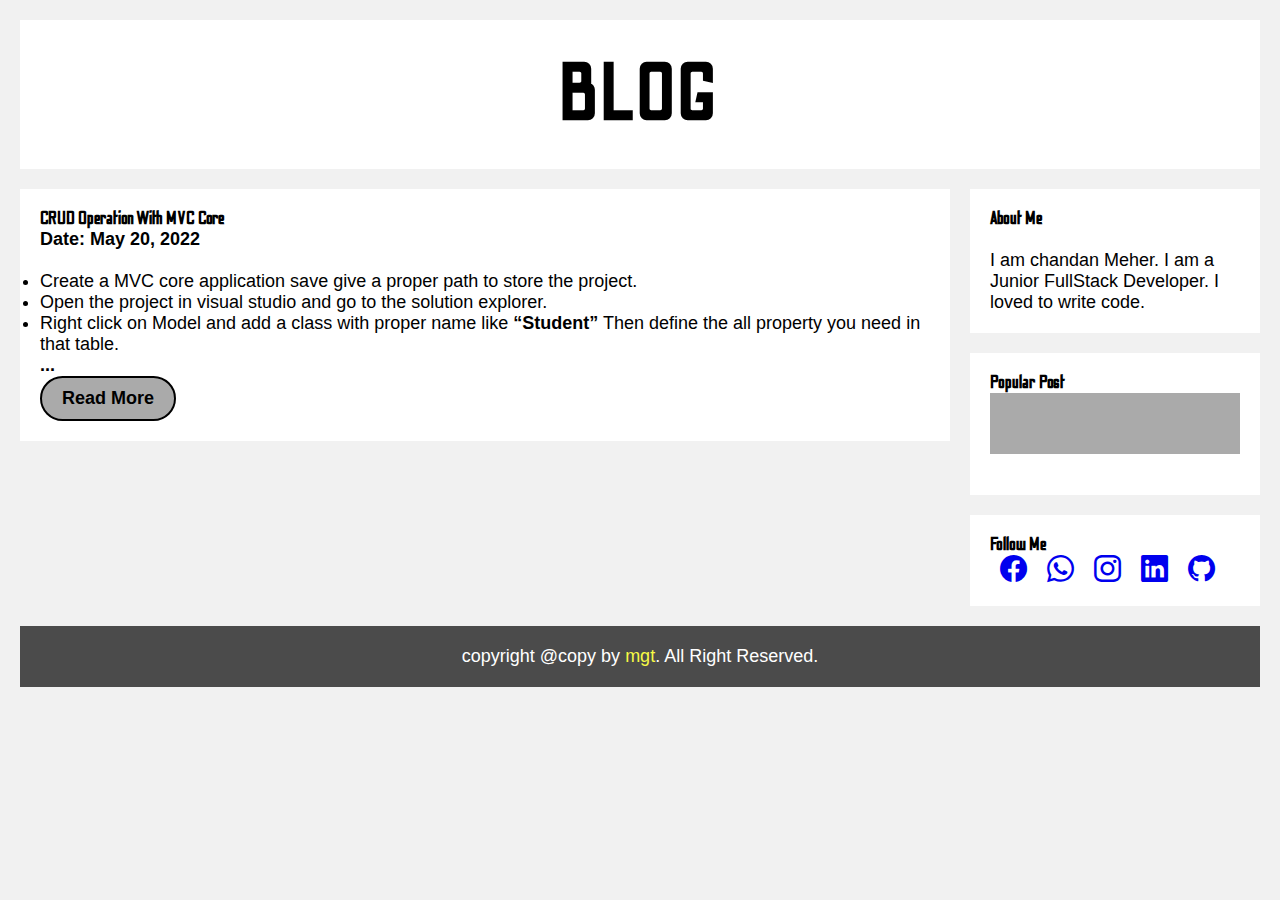
==== All post/post-1/Crud.html @ 1bf7a84e "commit" ====
<!doctype html>
<html lang="en">

<head>
    <!-- Required meta tags -->
    <meta charset="utf-8">
    <meta name="viewport" content="width=device-width, initial-scale=1">

    <!-- Bootstrap CSS -->
    <link href="https://cdn.jsdelivr.net/npm/bootstrap@5.0.2/dist/css/bootstrap.min.css" rel="stylesheet"
        integrity="sha384-EVSTQN3/azprG1Anm3QDgpJLIm9Nao0Yz1ztcQTwFspd3yD65VohhpuuCOmLASjC" crossorigin="anonymous">

    <link rel="stylesheet" href="https://cdn.jsdelivr.net/npm/bootstrap-icons@1.8.2/font/bootstrap-icons.css">
    <!-- style  -->
    <link rel="stylesheet" href="./style/style.css">

    <!-- favicon -->
    <link rel="icon" type="image/x-icon" href="https://cdn-icons-png.flaticon.com/512/1216/1216708.png?w=740">


    <title>Blog page</title>
</head>

<body>
    <div class="container-fluid">

        <div class="header">
            <h1>BLOG</h1>
        </div>

        <div class="row">
            <!-- leftcolumn -->
            <div class="leftcolumn">
                <!-- 1st card -->
                <div class="card">
                    <h2>CRUD Operation With MVC Core</h2>
                    <h5>Date: May 20, 2022</h5>

                    <div class="" style="height:auto;">
                        <img src="https://www.qsstechnosoft.com/wp-content/uploads/2019/04/Crud-using-Asp.net-core-1-1024x512.jpg"
                            class="img-fluid mx-auto d-block" alt="">
                    </div>


                    <ul>
                        <li>
                            Create a MVC core application save give a proper path to store the project.
                        </li>
                        <li>
                            Open the project in visual studio and go to the solution explorer.
                        </li>
                        <li>Right click on Model and add a class with proper name like <strong> “Student”</strong>
                            Then define the all property you need in that table.
                        </li>

                        <!-- breakpoin -->
                        <span id="dots"><strong> ...</strong></span><span id="more">
                            <!-- breakpoin-end -->


                            <div class="code-block">
                                <div
                                    style="background: #ffffff; overflow:auto;width:auto;border:solid gray;border-width:.1em .1em .1em .8em;padding:.2em .6em;">
                                    <pre style="margin: 0; line-height: 125%"><span style="color: #008800; font-weight: bold">public</span> <span style="color: #008800; font-weight: bold">class</span> <span style="color: #BB0066; font-weight: bold">Student</span>
    {
        <span style="color: #0000CC">        [Key]</span>
                <span style="color: #008800; font-weight: bold">public</span> <span style="color: #333399; font-weight: bold">int</span> StudentID { <span style="color: #008800; font-weight: bold">get</span>; <span style="color: #008800; font-weight: bold">set</span>; }
        
        <span style="color: #0000CC">         [Required,StringLength(50)]</span>
                <span style="color: #008800; font-weight: bold">public</span> <span style="color: #333399; font-weight: bold">string</span> FirstName { <span style="color: #008800; font-weight: bold">get</span>; <span style="color: #008800; font-weight: bold">set</span>; }
        
        <span style="color: #0000CC">        [Required,StringLength(50)]</span>
                <span style="color: #008800; font-weight: bold">public</span> <span style="color: #333399; font-weight: bold">string</span> LastName { <span style="color: #008800; font-weight: bold">get</span>; <span style="color: #008800; font-weight: bold">set</span>; }
        
        <span style="color: #0000CC">        [Required]</span>
        <span style="color: #0000CC">        [Range(18,100)]</span>
                <span style="color: #008800; font-weight: bold">public</span> <span style="color: #333399; font-weight: bold">int</span> Age { <span style="color: #008800; font-weight: bold">get</span>; <span style="color: #008800; font-weight: bold">set</span>; }
        
        <span style="color: #0000CC">        [Required,StringLength(100)]</span>
                <span style="color: #008800; font-weight: bold">public</span> <span style="color: #333399; font-weight: bold">string</span> Address { <span style="color: #008800; font-weight: bold">get</span>; <span style="color: #008800; font-weight: bold">set</span>; }
        
        <span style="color: #0000CC">        [Required,MaxLength(10)]</span>
                <span style="color: #008800; font-weight: bold">public</span> <span style="color: #333399; font-weight: bold">int</span> Mobile { <span style="color: #008800; font-weight: bold">get</span>; <span style="color: #008800; font-weight: bold">set</span>; }
            }
        </pre>
                                </div>


                            </div>

                            <li>Then we need to add some package for the project i.e:</li>
                            <ol>
                                <li>Entity Framework Core</li>
                                <li>Entity Framework Core.Design</li>
                                <li>Entity Framework Core.SqlServer</li>
                                <li>Entity Framework Core.Tools</li>

                            </ol>

                            <li>
                                Then we need to create the database path, so go to <strong> “appsetting.json”</strong>
                                and
                                write the code below
                            </li>

                            <div class="code-block">
                                <div
                                    style="background: #ffffff; overflow:auto;width:auto;border:solid gray;border-width:.1em .1em .1em .8em;padding:.2em .6em;">
                                    <pre style="margin: 0; line-height: 125%"> <span style="color: #FF0000; background-color: #FFAAAA">“</span><span style="color: #007700">AllowedHost</span><span style="color: #FF0000; background-color: #FFAAAA">”</span><span style="color: #333333">:</span> <span style="color: #FF0000; background-color: #FFAAAA">“</span><span style="color: #333333">*</span><span style="color: #FF0000; background-color: #FFAAAA">”</span><span style="color: #333333">,</span>
<span style="background-color: #fff0f0">&quot;ConnectionStrings&quot;</span><span style="color: #333333">:</span> {
    <span style="background-color: #fff0f0">&quot;DefaultConnection&quot;</span><span style="color: #333333">:</span> <span style="background-color: #fff0f0">&quot;Server=.; Database=Database_Name; Trusted_Connection=True&quot;</span>
  }
</pre>
                                </div>

                            </div>

                            <li>
                                Then create a folder name data and Add a class on that folder named as
                                <strong> “ApplicationDbContext”.</strong>
                            </li>

                            <li>
                                Then do the class inherited by the “DbContext” class.
                                Type <strong> “ctor”</strong> and double tab for auto create a constructor of the class

                            </li>

                            <div class="code-block">
                                <div
                                    style="background: #ffffff; overflow:auto;width:auto;border:solid gray;border-width:.1em .1em .1em .8em;padding:.2em .6em;">
                                    <pre style="margin: 0; line-height: 125%"><span style="color: #008800; font-weight: bold">public</span> <span style="color: #0066BB; font-weight: bold">ApplicationDbContext</span>(DbContextOptions&lt;ApplicationDbContext&gt; options):<span style="color: #008800; font-weight: bold">base</span>(options)
        {

        }

   <span style="color: #008800; font-weight: bold">public</span> DbSet&lt;Student&gt; students { <span style="color: #008800; font-weight: bold">get</span>; <span style="color: #008800; font-weight: bold">set</span>; }
</pre>
                                </div>

                            </div>

                            <li>
                                Then go to <strong> “program.cs”</strong> file and write the code in <strong> “add
                                    service
                                    to the container”</strong> line

                            </li>

                            <div class="code-block">
                                <div
                                    style="background: #ffffff; overflow:auto;width:auto;border:solid gray;border-width:.1em .1em .1em .8em;padding:.2em .6em;">
                                    <pre style="margin: 0; line-height: 125%"><span style="color: #007700">builder</span><span style="color: #BB0066; font-weight: bold">.Services.AddControllersWithViews</span><span style="color: #333333">();</span>  <span style="color: #333333">//</span><span style="color: #007700">default</span> <span style="color: #007700">line</span>
<span style="color: #007700">builder</span><span style="color: #BB0066; font-weight: bold">.Services.AddDbContext</span><span style="color: #333333">&lt;</span><span style="color: #007700">ApplicationDbContext</span><span style="color: #333333">&gt;(</span><span style="color: #007700">Options</span><span style="color: #333333">=&gt;</span> <span style="color: #007700">Options</span><span style="color: #BB0066; font-weight: bold">.UseSqlServer</span><span style="color: #333333">(</span><span style="color: #007700">builder</span><span style="color: #BB0066; font-weight: bold">.Configuration.GetConnectionString</span><span style="color: #333333">(</span><span style="background-color: #fff0f0">&quot;DefaultConnection&quot;</span><span style="color: #333333">)));</span>
</pre>
                                </div>


                            </div>

                            <li>Then we need to migrate for creating the migration and database.

                                So goto <strong> “tools” => “Nuget package manager” => “Package Manager
                                    console”</strong>
                            </li>

                            <li>
                                Then write the code below in the console
                            </li>

                            <div class="code-block">

                                <li>
                                    <div
                                        style="background: #ffffff; overflow:auto;width:auto;border:solid gray;border-width:.1em .1em .1em .8em;padding:.2em .6em;">
                                        <pre style="margin: 0; line-height: 125%"><span style="color: #009999">1.</span><span style="color: #0000aa">add</span>-migration migration-name
                                    </pre>
                                    </div>
                                </li>

                                <li>When the migration is done then -</li>

                                <li>
                                    <div
                                        style="background: #ffffff; overflow:auto;width:auto;border:solid gray;border-width:.1em .1em .1em .8em;padding:.2em .6em;">
                                        <pre style="margin: 0; line-height: 125%"><span style="color: #009999">2.</span>update-database
                                    </pre>
                                    </div>
                                </li>
                            </div>

                            <li>When we do update-database then the database is visible in our
                                <strong>“msSqlServer”</strong>.
                            </li>

                            <li>
                                Then we need to add a controller. So go to controller folder and add a controller with a
                                proper name like <strong> “StudentController.cs”.</strong>
                            </li>

                            <li>
                                Then inside that controller we need to add a view for the <strong> “Index”</strong>. So
                                right click on the Index and add a empty view.
                            </li>

                            <li>
                                Then we need to add a navigation button for redirect to the controller directly.
                            </li>

                            <li>
                                So go to <strong> “Shared”</strong> folder and select the <strong>
                                    “_Layout.cshtml”.</strong>
                                In the navigation section we add a new nav item for our new
                                controller <strong> (StudentController)</strong>
                            </li>

                            <div class="code-block">
                                <!-- HTML generated using hilite.me -->
                                <div
                                    style="background: #ffffff; overflow:auto;width:auto;border:solid gray;border-width:.1em .1em .1em .8em;padding:.2em .6em;">
                                    <pre style="margin: 0; line-height: 125%">&lt;li class=<span style="color: #0000FF">&quot;nav-item&quot;</span>&gt;
&lt;a class=<span style="color: #0000FF">&quot;nav-link text-dark&quot;</span> asp-area=<span style="color: #0000FF">&quot;&quot;</span> asp-controller=<span style="color: #0000FF">&quot;Student&quot;</span> asp-action=<span style="color: #0000FF">&quot;Index&quot;</span>&gt;Student
&lt;/a&gt;
&lt;/li&gt;
</pre>
                                </div>

                            </div>

                            <li>
                                Then go to the controller <strong> (StudentController)</strong> and write the code below
                                above the <strong> index ()</strong>
                            </li>

                            <div class="code-block">
                                <!-- HTML generated using hilite.me -->
                                <div
                                    style="background: #ffffff; overflow:auto;width:auto;border:solid gray;border-width:.1em .1em .1em .8em;padding:.2em .6em;">
                                    <pre style="margin: 0; line-height: 125%"><span style="color: #008800; font-weight: bold">private</span> <span style="color: #008800; font-weight: bold">readonly</span> ApplicationDbContext _db;

        <span style="color: #008800; font-weight: bold">public</span> <span style="color: #0066BB; font-weight: bold">StudentController</span>(ApplicationDbContext db)
        {
            _db = db;
        }

        <span style="color: #008800; font-weight: bold">public</span> IActionResult <span style="color: #0066BB; font-weight: bold">Index</span>()
        {
            IEnumerable&lt;Student&gt; objStudentList = _db.students;
            <span style="color: #008800; font-weight: bold">return</span> <span style="color: #0066BB; font-weight: bold">View</span>(objStudentList);
        }
</pre>
                                </div>

                            </div>

                            <li>
                                In this code we create a constructor and pass the database their and create a <strong>
                                    IActionResult</strong> to pass the object of <strong>StudentList.</strong>
                            </li>

                            <li>
                                Then go to the view page of the <strong> StudentController</strong> and add the below
                                code
                                in the top of the all code.
                            </li>

                            <div class="code-block">
                                <!-- HTML generated using hilite.me -->
                                <div
                                    style="background: #ffffff; overflow:auto;width:auto;border:solid gray;border-width:.1em .1em .1em .8em;padding:.2em .6em;">
                                    <pre style="margin: 0; line-height: 125%"><span style="color: #FF0000; background-color: #FFAAAA">@</span><span style="color: #007020">model</span> IEnumerable&lt;Student&gt;
</pre>
                                </div>

                            </div>

                            <li>Then create a table to display the data of the database.</li>

                            <div class="code-block">
                                <!-- HTML generated using hilite.me -->
                                <div
                                    style="background: #ffffff; overflow:auto;width:auto;border:solid gray;border-width:.1em .1em .1em .8em;padding:.2em .6em;">
                                    <pre style="margin: 0; line-height: 125%"><span style="color: #333333">&lt;</span><span style="color: #007700">table</span> <span style="color: #007700">class</span><span style="color: #333333">=</span><span style="background-color: #fff0f0">&quot;table table-boarder table-striped&quot;</span> <span style="color: #007700">style</span><span style="color: #333333">=</span><span style="background-color: #fff0f0">&quot;width:100%&quot;</span><span style="color: #333333">&gt;</span>
    <span style="color: #333333">&lt;</span><span style="color: #007700">thead</span><span style="color: #333333">&gt;</span>
    <span style="color: #333333">&lt;</span><span style="color: #007700">tr</span><span style="color: #333333">&gt;</span>
        <span style="color: #333333">&lt;</span><span style="color: #007700">th</span><span style="color: #333333">&gt;</span><span style="color: #007700">Student</span> <span style="color: #007700">ID</span><span style="color: #333333">&lt;/</span><span style="color: #007700">th</span><span style="color: #333333">&gt;</span>
        <span style="color: #333333">&lt;</span><span style="color: #007700">th</span><span style="color: #333333">&gt;</span><span style="color: #007700">First</span> <span style="color: #007700">Name</span><span style="color: #333333">&lt;/</span><span style="color: #007700">th</span><span style="color: #333333">&gt;</span>
        <span style="color: #333333">&lt;</span><span style="color: #007700">th</span><span style="color: #333333">&gt;</span><span style="color: #007700">Last</span> <span style="color: #007700">Name</span><span style="color: #333333">&lt;/</span><span style="color: #007700">th</span><span style="color: #333333">&gt;</span>
        <span style="color: #333333">&lt;</span><span style="color: #007700">th</span><span style="color: #333333">&gt;</span><span style="color: #007700">Age</span><span style="color: #333333">&lt;/</span><span style="color: #007700">th</span><span style="color: #333333">&gt;</span>
        <span style="color: #333333">&lt;</span><span style="color: #007700">th</span><span style="color: #333333">&gt;</span><span style="color: #007700">Address</span><span style="color: #333333">&lt;/</span><span style="color: #007700">th</span><span style="color: #333333">&gt;</span>
        <span style="color: #333333">&lt;</span><span style="color: #007700">th</span><span style="color: #333333">&gt;</span><span style="color: #007700">Mobile</span><span style="color: #333333">&lt;/</span><span style="color: #007700">th</span><span style="color: #333333">&gt;</span>
    <span style="color: #333333">&lt;/</span><span style="color: #007700">tr</span><span style="color: #333333">&gt;</span>
<span style="color: #333333">&lt;/</span><span style="color: #007700">thead</span><span style="color: #333333">&gt;</span>

<span style="color: #333333">&lt;</span><span style="color: #007700">tbody</span><span style="color: #333333">&gt;</span>
    <span style="color: #008800; font-weight: bold">@foreach</span> <span style="color: #333333">(</span><span style="color: #007700">var</span> <span style="color: #007700">obj</span> <span style="color: #007700">in</span> <span style="color: #007700">Model</span><span style="color: #333333">)</span>
    {
        <span style="color: #333333">&lt;</span><span style="color: #007700">tr</span><span style="color: #333333">&gt;</span>
            <span style="color: #333333">&lt;</span><span style="color: #007700">td</span><span style="color: #333333">&gt;</span><span style="color: #008800; font-weight: bold">@obj</span><span style="color: #BB0066; font-weight: bold">.StudentID</span><span style="color: #333333">&lt;/</span><span style="color: #007700">td</span><span style="color: #333333">&gt;</span>
            <span style="color: #333333">&lt;</span><span style="color: #007700">td</span><span style="color: #333333">&gt;</span><span style="color: #008800; font-weight: bold">@obj</span><span style="color: #BB0066; font-weight: bold">.FirstName</span><span style="color: #333333">&lt;/</span><span style="color: #007700">td</span><span style="color: #333333">&gt;</span>
            <span style="color: #333333">&lt;</span><span style="color: #007700">td</span><span style="color: #333333">&gt;</span><span style="color: #008800; font-weight: bold">@obj</span><span style="color: #BB0066; font-weight: bold">.LastName</span><span style="color: #333333">&lt;/</span><span style="color: #007700">td</span><span style="color: #333333">&gt;</span>
            <span style="color: #333333">&lt;</span><span style="color: #007700">td</span><span style="color: #333333">&gt;</span><span style="color: #008800; font-weight: bold">@obj</span><span style="color: #BB0066; font-weight: bold">.Age</span><span style="color: #333333">&lt;/</span><span style="color: #007700">td</span><span style="color: #333333">&gt;</span>
            <span style="color: #333333">&lt;</span><span style="color: #007700">td</span><span style="color: #333333">&gt;</span><span style="color: #008800; font-weight: bold">@obj</span><span style="color: #BB0066; font-weight: bold">.Address</span><span style="color: #333333">&lt;/</span><span style="color: #007700">td</span><span style="color: #333333">&gt;</span>
            <span style="color: #333333">&lt;</span><span style="color: #007700">td</span><span style="color: #333333">&gt;</span><span style="color: #008800; font-weight: bold">@obj</span><span style="color: #BB0066; font-weight: bold">.Mobile</span><span style="color: #333333">&lt;/</span><span style="color: #007700">td</span><span style="color: #333333">&gt;</span>
        <span style="color: #333333">&lt;/</span><span style="color: #007700">tr</span><span style="color: #333333">&gt;</span>
    <span style="color: #FF0000; background-color: #FFAAAA">}</span>
<span style="color: #333333">&lt;/</span><span style="color: #007700">tbody</span><span style="color: #333333">&gt;</span>
<span style="color: #333333">&lt;/</span><span style="color: #007700">table</span><span style="color: #333333">&gt;</span>
</pre>
                                </div>

                            </div>

                            <li>In this code we declared a foreach loop which help us to repeat the loop and display all
                                the
                                database value in our webpage.

                                Then run the code for display the output.
                            </li>

                            <br>
                            <h3>Icon Adding with Bootstrap CDN</h3>
                            <br>

                            <li>
                                Go to bootstrap and click on icon the click on install. Copy the CDN link and past it in
                                the
                                <strong> “_Layout.cshtml”</strong> page below the css link.
                            </li>
                            <li>
                                It help to load the icon that we use in our project. Then run the project once more then
                                we
                                able to view a button and a heading.
                            </li>

                            <br>
                            <h2>1.Create()</h2>

                            <li>
                                But the button doesn’t work, because we dont have <strong> “Create”</strong> Method. So
                                go
                                to the
                                <strong> “StudentController”</strong> and create a new method below <strong>
                                    Index().</strong>
                            </li>

                            <div class="code-block">
                                <!-- HTML generated using hilite.me -->
                                <div
                                    style="background: #ffffff; overflow:auto;width:auto;border:solid gray;border-width:.1em .1em .1em .8em;padding:.2em .6em;">
                                    <pre style="margin: 0; line-height: 125%"><span style="color: #333333">//</span><span style="color: #007700">CREATE</span><span style="color: #333333">/</span><span style="color: #007700">ADD</span> <span style="color: #007700">STUDENT</span>
<span style="color: #333333">//</span><span style="color: #007700">GET</span>
<span style="color: #007700">Public</span> <span style="color: #007700">IActionResult</span> <span style="color: #007700">Create</span><span style="color: #333333">()</span>
{
	Return view();
}
</pre>
                                </div>

                            </div>

                            <li>
                                Then add a view for the <strong> Create()</strong>, so right click on the Create and
                                select
                                the <strong> Add view</strong>
                                Option
                            </li>

                            <li>
                                <strong>Add View => Razor view => Add</strong>
                            </li>

                            <li>
                                It open a view page named as <strong> “Create.cshtml”</strong>. Then remove all the code
                                of
                                the page and past
                                the below code on that page.
                            </li>

                            <div class="code-block">
                                <!-- HTML generated using hilite.me -->
                                <div
                                    style="background: #ffffff; overflow:auto;width:auto;border:solid gray;border-width:.1em .1em .1em .8em;padding:.2em .6em;">
                                    <pre style="margin: 0; line-height: 125%"><span style="color: #008800; font-weight: bold">@model</span> <span style="color: #007700">Student</span>

<span style="color: #333333">&lt;</span><span style="color: #007700">form</span> <span style="color: #007700">method</span><span style="color: #333333">=</span><span style="background-color: #fff0f0">&quot;post&quot;</span><span style="color: #333333">&gt;</span>
<span style="color: #333333">&lt;</span><span style="color: #007700">div</span> <span style="color: #007700">class</span><span style="color: #333333">=</span><span style="background-color: #fff0f0">&quot;border p-3 mt-4&quot;</span><span style="color: #333333">&gt;</span>
    <span style="color: #333333">&lt;</span><span style="color: #007700">div</span> <span style="color: #007700">class</span><span style="color: #333333">=</span><span style="background-color: #fff0f0">&quot;row pb-2&quot;</span><span style="color: #333333">&gt;</span>
        <span style="color: #333333">&lt;</span><span style="color: #007700">h2</span> <span style="color: #007700">class</span><span style="color: #333333">=</span><span style="background-color: #fff0f0">&quot;text-primary&quot;</span><span style="color: #333333">&gt;</span>
            <span style="color: #007700">Add</span> <span style="color: #007700">Student</span>
        <span style="color: #333333">&lt;/</span><span style="color: #007700">h2</span><span style="color: #333333">&gt;</span>

        <span style="color: #333333">&lt;</span><span style="color: #007700">div</span> <span style="color: #007700">class</span><span style="color: #333333">=</span><span style="background-color: #fff0f0">&quot;mb-3&quot;</span><span style="color: #333333">&gt;</span>
            <span style="color: #333333">&lt;</span><span style="color: #007700">label</span> <span style="color: #007700">asp-for</span><span style="color: #333333">=</span><span style="background-color: #fff0f0">&quot;FirstName&quot;</span><span style="color: #333333">&gt;&lt;/</span><span style="color: #007700">label</span><span style="color: #333333">&gt;</span>
            <span style="color: #333333">&lt;</span><span style="color: #007700">input</span> <span style="color: #007700">asp-for</span><span style="color: #333333">=</span><span style="background-color: #fff0f0">&quot;FirstName&quot;</span> <span style="color: #007700">class</span><span style="color: #333333">=</span><span style="background-color: #fff0f0">&quot;form-control&quot;</span> <span style="color: #333333">/&gt;</span>
            <span style="color: #333333">&lt;</span><span style="color: #007700">span</span> <span style="color: #007700">asp-validation-for</span><span style="color: #333333">=</span><span style="background-color: #fff0f0">&quot;FirstName&quot;</span> <span style="color: #007700">class</span><span style="color: #333333">=</span><span style="background-color: #fff0f0">&quot;text-danger&quot;</span><span style="color: #333333">&gt;&lt;/</span><span style="color: #007700">span</span><span style="color: #333333">&gt;</span>
        <span style="color: #333333">&lt;/</span><span style="color: #007700">div</span><span style="color: #333333">&gt;</span>

        <span style="color: #333333">&lt;</span><span style="color: #007700">div</span> <span style="color: #007700">class</span><span style="color: #333333">=</span><span style="background-color: #fff0f0">&quot;mb-3&quot;</span><span style="color: #333333">&gt;</span>
            <span style="color: #333333">&lt;</span><span style="color: #007700">label</span> <span style="color: #007700">asp-for</span><span style="color: #333333">=</span><span style="background-color: #fff0f0">&quot;LastName&quot;</span><span style="color: #333333">&gt;&lt;/</span><span style="color: #007700">label</span><span style="color: #333333">&gt;</span>
            <span style="color: #333333">&lt;</span><span style="color: #007700">input</span> <span style="color: #007700">asp-for</span><span style="color: #333333">=</span><span style="background-color: #fff0f0">&quot;LastName&quot;</span> <span style="color: #007700">class</span><span style="color: #333333">=</span><span style="background-color: #fff0f0">&quot;form-control&quot;</span> <span style="color: #333333">/&gt;</span>
            <span style="color: #333333">&lt;</span><span style="color: #007700">span</span> <span style="color: #007700">asp-validation-for</span><span style="color: #333333">=</span><span style="background-color: #fff0f0">&quot;LastName&quot;</span> <span style="color: #007700">class</span><span style="color: #333333">=</span><span style="background-color: #fff0f0">&quot;text-danger&quot;</span><span style="color: #333333">&gt;&lt;/</span><span style="color: #007700">span</span><span style="color: #333333">&gt;</span>
        <span style="color: #333333">&lt;/</span><span style="color: #007700">div</span><span style="color: #333333">&gt;</span>

        <span style="color: #333333">&lt;</span><span style="color: #007700">div</span> <span style="color: #007700">class</span><span style="color: #333333">=</span><span style="background-color: #fff0f0">&quot;mb-3&quot;</span><span style="color: #333333">&gt;</span>
            <span style="color: #333333">&lt;</span><span style="color: #007700">label</span> <span style="color: #007700">asp-for</span><span style="color: #333333">=</span><span style="background-color: #fff0f0">&quot;Age&quot;</span><span style="color: #333333">&gt;&lt;/</span><span style="color: #007700">label</span><span style="color: #333333">&gt;</span>
            <span style="color: #333333">&lt;</span><span style="color: #007700">input</span> <span style="color: #007700">asp-for</span><span style="color: #333333">=</span><span style="background-color: #fff0f0">&quot;Age&quot;</span> <span style="color: #007700">class</span><span style="color: #333333">=</span><span style="background-color: #fff0f0">&quot;form-control&quot;</span> <span style="color: #333333">/&gt;</span>
            <span style="color: #333333">&lt;</span><span style="color: #007700">span</span> <span style="color: #007700">asp-validation-for</span><span style="color: #333333">=</span><span style="background-color: #fff0f0">&quot;Age&quot;</span> <span style="color: #007700">class</span><span style="color: #333333">=</span><span style="background-color: #fff0f0">&quot;text-danger&quot;</span><span style="color: #333333">&gt;&lt;/</span><span style="color: #007700">span</span><span style="color: #333333">&gt;</span>
        <span style="color: #333333">&lt;/</span><span style="color: #007700">div</span><span style="color: #333333">&gt;</span>

        <span style="color: #333333">&lt;</span><span style="color: #007700">div</span> <span style="color: #007700">class</span><span style="color: #333333">=</span><span style="background-color: #fff0f0">&quot;mb-3&quot;</span><span style="color: #333333">&gt;</span>
            <span style="color: #333333">&lt;</span><span style="color: #007700">label</span> <span style="color: #007700">asp-for</span><span style="color: #333333">=</span><span style="background-color: #fff0f0">&quot;Address&quot;</span><span style="color: #333333">&gt;&lt;/</span><span style="color: #007700">label</span><span style="color: #333333">&gt;</span>
            <span style="color: #333333">&lt;</span><span style="color: #007700">input</span> <span style="color: #007700">asp-for</span><span style="color: #333333">=</span><span style="background-color: #fff0f0">&quot;Address&quot;</span> <span style="color: #007700">class</span><span style="color: #333333">=</span><span style="background-color: #fff0f0">&quot;form-control&quot;</span> <span style="color: #333333">/&gt;</span>
            <span style="color: #333333">&lt;</span><span style="color: #007700">span</span> <span style="color: #007700">asp-validation-for</span><span style="color: #333333">=</span><span style="background-color: #fff0f0">&quot;Address&quot;</span> <span style="color: #007700">class</span><span style="color: #333333">=</span><span style="background-color: #fff0f0">&quot;text-danger&quot;</span><span style="color: #333333">&gt;&lt;/</span><span style="color: #007700">span</span><span style="color: #333333">&gt;</span>
        <span style="color: #333333">&lt;/</span><span style="color: #007700">div</span><span style="color: #333333">&gt;</span>

        <span style="color: #333333">&lt;</span><span style="color: #007700">div</span> <span style="color: #007700">class</span><span style="color: #333333">=</span><span style="background-color: #fff0f0">&quot;mb-3&quot;</span><span style="color: #333333">&gt;</span>
            <span style="color: #333333">&lt;</span><span style="color: #007700">label</span> <span style="color: #007700">asp-for</span><span style="color: #333333">=</span><span style="background-color: #fff0f0">&quot;Mobile&quot;</span><span style="color: #333333">&gt;&lt;/</span><span style="color: #007700">label</span><span style="color: #333333">&gt;</span>
            <span style="color: #333333">&lt;</span><span style="color: #007700">input</span> <span style="color: #007700">asp-for</span><span style="color: #333333">=</span><span style="background-color: #fff0f0">&quot;Mobile&quot;</span> <span style="color: #007700">class</span><span style="color: #333333">=</span><span style="background-color: #fff0f0">&quot;form-control&quot;</span> <span style="color: #333333">/&gt;</span>
            <span style="color: #333333">&lt;</span><span style="color: #007700">span</span> <span style="color: #007700">asp-validation-for</span><span style="color: #333333">=</span><span style="background-color: #fff0f0">&quot;Mobile&quot;</span> <span style="color: #007700">class</span><span style="color: #333333">=</span><span style="background-color: #fff0f0">&quot;text-danger&quot;</span><span style="color: #333333">&gt;&lt;/</span><span style="color: #007700">span</span><span style="color: #333333">&gt;</span>
        <span style="color: #333333">&lt;/</span><span style="color: #007700">div</span><span style="color: #333333">&gt;</span>


        <span style="color: #333333">&lt;</span><span style="color: #007700">button</span> <span style="color: #007700">type</span><span style="color: #333333">=</span><span style="background-color: #fff0f0">&quot;submit&quot;</span> <span style="color: #007700">class</span><span style="color: #333333">=</span><span style="background-color: #fff0f0">&quot;btn btn-primary&quot;</span> <span style="color: #007700">style</span><span style="color: #333333">=</span><span style="background-color: #fff0f0">&quot;width:150px&quot;</span><span style="color: #333333">&gt;</span><span style="color: #007700">Create</span><span style="color: #333333">&lt;/</span><span style="color: #007700">button</span><span style="color: #333333">&gt;</span>

        <span style="color: #333333">&lt;</span><span style="color: #007700">a</span> <span style="color: #007700">asp-controller</span><span style="color: #333333">=</span><span style="background-color: #fff0f0">&quot;Student&quot;</span> <span style="color: #007700">asp-action</span><span style="color: #333333">=</span><span style="background-color: #fff0f0">&quot;Index&quot;</span> <span style="color: #007700">class</span><span style="color: #333333">=</span><span style="background-color: #fff0f0">&quot;btn btn-secondary&quot;</span> <span style="color: #007700">style</span><span style="color: #333333">=</span><span style="background-color: #fff0f0">&quot;width:150px&quot;</span><span style="color: #333333">&gt;</span>
            <span style="color: #007700">Back</span> <span style="color: #007700">to</span> <span style="color: #007700">List</span>
        <span style="color: #333333">&lt;/</span><span style="color: #007700">a</span><span style="color: #333333">&gt;</span>

    <span style="color: #333333">&lt;/</span><span style="color: #007700">div</span><span style="color: #333333">&gt;</span>
<span style="color: #333333">&lt;/</span><span style="color: #007700">div</span><span style="color: #333333">&gt;</span>
<span style="color: #333333">&lt;/</span><span style="color: #007700">form</span><span style="color: #333333">&gt;</span>
</pre>
                                </div>

                            </div>

                            <li>
                                The above code help us to take input from the user. But we need to write the <strong>
                                    “POST”</strong> method
                                for take the input from the user and save that in the database. So follow the code
                                below.
                            </li>

                            <li>
                                Go to the <strong> “StudentController”</strong> and write the code below from Create().
                            </li>

                            <div class="code-block">
                                <!-- HTML generated using hilite.me -->
                                <div
                                    style="background: #ffffff; overflow:auto;width:auto;border:solid gray;border-width:.1em .1em .1em .8em;padding:.2em .6em;">
                                    <pre style="margin: 0; line-height: 125%"><span style="color: #888888">//POST</span>
<span style="color: #0000CC">[HttpPost]</span>
<span style="color: #0000CC">        [ValidateAntiForgeryToken]</span>
        <span style="color: #008800; font-weight: bold">public</span> IActionResult <span style="color: #0066BB; font-weight: bold">Create</span> (Student obj)
        {
            _db.students.Add(obj);
            _db.SaveChanges();
            <span style="color: #008800; font-weight: bold">return</span> <span style="color: #0066BB; font-weight: bold">RedirectToAction</span>(<span style="background-color: #fff0f0">&quot;Index&quot;</span>);
        }
</pre>
                                </div>

                            </div>

                            <li>The above code take the input and store the data in the database.</li>

                            <h3>VALIDATION</h3>
                            <h4>a.Server Side Validation</h4>

                            <li>
                                The project is run smoothly but when we only click on <strong> “Create”</strong> button
                                it
                                shows error.
                                Because we don’t write the code for validation.
                            </li>

                            <li>
                                So we need to write the validation code on the <strong> POST</strong> method on the
                                <strong>
                                    StudentController.</strong>
                            </li>

                            <li>
                                The code of <strong> POST</strong> method is same just we need to add a <strong>
                                    if</strong>
                                condition that
                                validate the
                                condition. That is the <strong> validation code.</strong>
                            </li>

                            <div class="code-block">
                                <!-- HTML generated using hilite.me -->
                                <div
                                    style="background: #ffffff; overflow:auto;width:auto;border:solid gray;border-width:.1em .1em .1em .8em;padding:.2em .6em;">
                                    <pre style="margin: 0; line-height: 125%"><span style="color: #008800; font-weight: bold">if</span> (ModelState.IsValid)
            {
                _db.students.Add(obj);
                _db.SaveChanges();
                <span style="color: #008800; font-weight: bold">return</span> <span style="color: #0066BB; font-weight: bold">RedirectToAction</span>(<span style="background-color: #fff0f0">&quot;Index&quot;</span>);
            }
            <span style="color: #008800; font-weight: bold">return</span> <span style="color: #0066BB; font-weight: bold">View</span>(obj);
</pre>
                                </div>

                            </div>

                            <li>
                                The above code help use to match the condition, if anybody not match the condition then
                                it
                                display the proper error in the form.
                            </li>

                            <li>
                                But we didn’t declare the error part in our view page so need to add one line of code in
                                every field below.
                            </li>

                            <div class="code-block">
                                <!-- HTML generated using hilite.me -->
                                <div
                                    style="background: #ffffff; overflow:auto;width:auto;border:solid gray;border-width:.1em .1em .1em .8em;padding:.2em .6em;">
                                    <pre style="margin: 0; line-height: 125%"><span style="color: #333333">&lt;</span><span style="color: #007700">span</span> <span style="color: #007700">asp-validation-for</span><span style="color: #333333">=</span><span style="background-color: #fff0f0">&quot;FirstName&quot;</span> <span style="color: #007700">class</span><span style="color: #333333">=</span><span style="background-color: #fff0f0">&quot;text-danger&quot;</span><span style="color: #333333">&gt;&lt;/</span><span style="color: #007700">span</span><span style="color: #333333">&gt;</span>
</pre>
                                </div>

                            </div>

                            <li>
                                We add the code below every <strong> text field</strong> and <strong>input box</strong>
                                So
                                that it display the error
                                properly.
                            </li>

                            <li>
                                If we want to display all the validation message at a time at the top then also we can
                                do
                                with a line of code.
                                Just add the below code in the top of the columns and boom it work.

                            </li>

                            <div class="code-block">
                                <!-- HTML generated using hilite.me -->
                                <div
                                    style="background: #ffffff; overflow:auto;width:auto;border:solid gray;border-width:.1em .1em .1em .8em;padding:.2em .6em;">
                                    <pre style="margin: 0; line-height: 125%"><span style="color: #333333">&lt;</span><span style="color: #007700">div</span> <span style="color: #007700">asp-validation-summary</span> <span style="color: #333333">=</span> <span style="color: #FF0000; background-color: #FFAAAA">“</span><span style="color: #007700">All</span><span style="color: #FF0000; background-color: #FFAAAA">”</span><span style="color: #333333">&gt;&lt;/</span><span style="color: #007700">div</span><span style="color: #333333">&gt;</span>
</pre>
                                </div>

                            </div>

                            <br>
                            <h4>b.Custom Validation</h4>

                            <li>
                                We try to give a validation like the both field can’t be same. So it called custom
                                validation.
                            </li>

                            <div class="code-block">
                                <!-- HTML generated using hilite.me -->
                                <div
                                    style="background: #ffffff; overflow:auto;width:auto;border:solid gray;border-width:.1em .1em .1em .8em;padding:.2em .6em;">
                                    <pre style="margin: 0; line-height: 125%"><span style="color: #007700">If</span> <span style="color: #333333">(</span> <span style="color: #007700">obj</span><span style="color: #BB0066; font-weight: bold">.Name</span> <span style="color: #333333">==</span> <span style="color: #007700">obj</span><span style="color: #BB0066; font-weight: bold">.DisplayOrder.ToString</span><span style="color: #333333">())</span>
{
    Modelstate<span style="color: #333333">.</span>AddModelError ( <span style="color: #FF0000; background-color: #FFAAAA">“</span>name<span style="color: #FF0000; background-color: #FFAAAA">”</span><span style="color: #333333">,</span> <span style="color: #FF0000; background-color: #FFAAAA">“</span>The Displayorder can<span style="color: #FF0000; background-color: #FFAAAA">’</span>t exactly match the name<span style="color: #FF0000; background-color: #FFAAAA">”</span>);
    }
    </pre>
                                </div>

                            </div>

                            <li>Write the code just above of server validation code.</li>

                            <br>
                            <h4>c.Client Side Validation</h4>

                            <li>
                                If we want to use client side validation, then we need to add some code below the
                                <strong> “Create.cshtml”</strong> file. <strong> (In all view)</strong>
                            </li>

                            <div class="code-block">
                                <!-- HTML generated using hilite.me -->
                                <div
                                    style="background: #ffffff; overflow:auto;width:auto;border:solid gray;border-width:.1em .1em .1em .8em;padding:.2em .6em;">
                                    <pre style="margin: 0; line-height: 125%"><span style="color: #333333">@*</span><span style="color: #007700">Client</span> <span style="color: #007700">side</span> <span style="color: #007700">Validation</span> <span style="color: #333333">*@</span>
<span style="color: #008800; font-weight: bold">@section</span> <span style="color: #007700">Scripts</span>{

    <span style="color: #333333">@</span>{
        <span style="color: #333333">&lt;</span>partial name<span style="color: #333333">=</span><span style="background-color: #fff0f0">&quot;_ValidationScriptsPartial&quot;</span> <span style="color: #333333">/&gt;</span>

    }
}
</pre>
                                </div>

                            </div>

                            <li>
                                Just add this code and boom our client side validation is working smoothly.
                            </li>

                            <br>
                            <h2>2.Edit()</h2>

                            <li>
                                For <strong> Edit</strong> we create <strong> Get</strong> and <strong> Post</strong>
                                method, So go to the <strong> “StudentController”</strong>
                                and write the below
                                code for GET method.
                            </li>

                            <div class="code-block">
                                <!-- HTML generated using hilite.me -->
                                <div
                                    style="background: #ffffff; overflow:auto;width:auto;border:solid gray;border-width:.1em .1em .1em .8em;padding:.2em .6em;">
                                    <pre style="margin: 0; line-height: 125%"><span style="color: #333333">//</span><span style="color: #007700">Edit</span><span style="color: #333333">/</span><span style="color: #007700">Update</span>
        <span style="color: #333333">//</span><span style="color: #007700">Get</span>
        <span style="color: #007700">public</span> <span style="color: #007700">IActionResult</span> <span style="color: #007700">Edit</span><span style="color: #333333">(</span><span style="color: #007700">int</span><span style="color: #333333">?</span> <span style="color: #007700">id</span><span style="color: #333333">)</span>
        {
            if (id <span style="color: #333333">==</span> null <span style="color: #333333">||</span> id <span style="color: #333333">==</span> <span style="color: #6600EE; font-weight: bold">0</span>)
            <span style="color: #FF0000; background-color: #FFAAAA">{</span>
                return NotFound();
            }

            <span style="color: #007700">var</span> <span style="color: #007700">studentFromDb</span> <span style="color: #333333">=</span> <span style="color: #007700">_db</span><span style="color: #BB0066; font-weight: bold">.students.Find</span><span style="color: #333333">(</span><span style="color: #007700">id</span><span style="color: #333333">);</span>

            <span style="color: #007700">if</span> <span style="color: #333333">(</span><span style="color: #007700">studentFromDb</span> <span style="color: #333333">==</span> <span style="color: #007700">null</span><span style="color: #333333">)</span>
            {
                return NotFound();
            }

            <span style="color: #007700">return</span> <span style="color: #007700">View</span><span style="color: #333333">(</span><span style="color: #007700">studentFromDb</span><span style="color: #333333">);</span>
        <span style="color: #FF0000; background-color: #FFAAAA">}</span>
</pre>
                                </div>

                            </div>

                            <li>
                                The <strong> POST</strong> method is same as the <strong> Create Post</strong> method.
                                So
                                copy and paste that below the <strong> Get</strong> method.
                            </li>

                            <li>
                                Then we need a view for the <strong> Edit()</strong> method. SO right click on the Edit
                                and
                                select Add a View.
                            </li>

                            <li>
                                In the view page of <strong> Edit</strong> is same as like <strong> Create</strong>. So
                                copy
                                past the code from the <strong> Create</strong> and
                                past in the <strong> Edit</strong> view page.
                            </li>

                            <li>
                                Just need to change the code from 2 place like the <strong> “Create”</strong> need to
                                change
                                to <strong> “Update”</strong> and add some below code in <strong>form </strong> tag
                            </li>

                            <div class="code-block">
                                <!-- HTML generated using hilite.me -->
                                <div
                                    style="background: #ffffff; overflow:auto;width:auto;border:solid gray;border-width:.1em .1em .1em .8em;padding:.2em .6em;">
                                    <pre style="margin: 0; line-height: 125%"><span style="color: #333333">&lt;</span><span style="color: #007700">form</span> <span style="color: #007700">method</span><span style="color: #333333">=</span><span style="background-color: #fff0f0">&quot;post&quot;</span> <span style="color: #007700">asp-action</span><span style="color: #333333">=</span><span style="background-color: #fff0f0">&quot;Edit&quot;</span><span style="color: #333333">&gt;</span>
</pre>
                                </div>

                            </div>

                            <li>
                                Then we need to place the <strong> Edit</strong> button in the index page. So go to
                                index
                                page and add some code in <strong> thead</strong> tag.
                            </li>

                            <div class="code-block">
                                <!-- HTML generated using hilite.me -->
                                <div
                                    style="background: #ffffff; overflow:auto;width:auto;border:solid gray;border-width:.1em .1em .1em .8em;padding:.2em .6em;">
                                    <pre style="margin: 0; line-height: 125%"><span style="color: #333333">&lt;</span><span style="color: #007700">div</span> <span style="color: #007700">class</span><span style="color: #333333">=</span><span style="background-color: #fff0f0">&quot;w-75 btn-group&quot;</span> <span style="color: #007700">role</span><span style="color: #333333">=</span><span style="background-color: #fff0f0">&quot;group&quot;</span><span style="color: #333333">&gt;</span>
<span style="color: #333333">@*</span><span style="color: #007700">Edit</span> <span style="color: #007700">Button</span><span style="color: #333333">*@</span>
<span style="color: #333333">&lt;</span><span style="color: #007700">a</span> <span style="color: #007700">asp-controller</span><span style="color: #333333">=</span><span style="background-color: #fff0f0">&quot;Student&quot;</span> <span style="color: #007700">asp-action</span><span style="color: #333333">=</span><span style="background-color: #fff0f0">&quot;Edit&quot;</span> <span style="color: #007700">asp-route-id</span><span style="color: #333333">=</span><span style="background-color: #fff0f0">&quot;@obj.Stud_Id&quot;</span> <span style="color: #007700">class</span><span style="color: #333333">=</span><span style="background-color: #fff0f0">&quot;btn btn-primary mx-2&quot;</span><span style="color: #333333">&gt;</span>
<span style="color: #333333">&lt;</span><span style="color: #007700">i</span> <span style="color: #007700">class</span><span style="color: #333333">=</span><span style="background-color: #fff0f0">&quot;bi bi-pencil-square&quot;</span><span style="color: #333333">&gt;&lt;/</span><span style="color: #007700">i</span><span style="color: #333333">&gt;</span>
<span style="color: #007700">Edit</span>
<span style="color: #333333">&lt;/</span><span style="color: #007700">a</span><span style="color: #333333">&gt;</span>
<span style="color: #333333">&lt;/</span><span style="color: #007700">div</span><span style="color: #333333">&gt;</span>
</pre>
                                </div>

                            </div>

                            <li>
                                The above code create a <strong> Edit</strong> button on the <strong> index</strong>
                                page.
                                Then all Operation Perform.
                            </li>

                            <br>
                            <h2>3.Delete()</h2>

                            <li>
                                We need to add a button for <strong> Deleting</strong> so go to <strong> index</strong>
                                page
                                and add the button below the <strong> Edit</strong> button.
                            </li>

                            <div class="code-block">
                                <!-- HTML generated using hilite.me -->
                                <div
                                    style="background: #ffffff; overflow:auto;width:auto;border:solid gray;border-width:.1em .1em .1em .8em;padding:.2em .6em;">
                                    <pre style="margin: 0; line-height: 125%"><span style="color: #333333">@*</span><span style="color: #007700">Delete</span> <span style="color: #007700">Button</span><span style="color: #333333">*@</span>
<span style="color: #333333">&lt;</span><span style="color: #007700">a</span> <span style="color: #007700">asp-controller</span><span style="color: #333333">=</span><span style="background-color: #fff0f0">&quot;Student&quot;</span> <span style="color: #007700">asp-action</span><span style="color: #333333">=</span><span style="background-color: #fff0f0">&quot;Delete&quot;</span> <span style="color: #007700">asp-route-id</span><span style="color: #333333">=</span><span style="background-color: #fff0f0">&quot;@obj.StudentID&quot;</span> <span style="color: #007700">class</span><span style="color: #333333">=</span><span style="background-color: #fff0f0">&quot;btn btn-primary mx-2&quot;</span><span style="color: #333333">&gt;</span>
<span style="color: #333333">&lt;</span><span style="color: #007700">i</span> <span style="color: #007700">class</span><span style="color: #333333">=</span><span style="background-color: #fff0f0">&quot;bi bi-trash-fill&quot;</span><span style="color: #333333">&gt;&lt;/</span><span style="color: #007700">i</span><span style="color: #333333">&gt;</span>
<span style="color: #007700">Delete</span>
<span style="color: #333333">&lt;/</span><span style="color: #007700">a</span><span style="color: #333333">&gt;</span>
</pre>
                                </div>

                            </div>

                            <li>
                                The above code help to display the <strong> Delete</strong> button in the <strong>
                                    Index</strong> page.

                                Then go to <strong> StudentController</strong> and copy past the <strong> GET
                                    POST</strong>
                                method of <strong> “Edit”.</strong>

                            </li>

                            <li>
                                The <strong> Get</strong> method doesn’t need any change. It as same as <strong>
                                    Edit</strong>. Just Change <strong> Edit</strong> to <strong> Delete</strong> in
                                IActionResult. But <strong> POST</strong> method need to change write the below code in
                                <strong> POST</strong> method
                            </li>

                            <div class="code-block">
                                <!-- HTML generated using hilite.me -->
                                <div
                                    style="background: #ffffff; overflow:auto;width:auto;border:solid gray;border-width:.1em .1em .1em .8em;padding:.2em .6em;">
                                    <pre style="margin: 0; line-height: 125%"><span style="color: #333333">//</span><span style="color: #007700">Post</span>
        <span style="color: #333333">[</span><span style="color: #007700">HttpPost</span><span style="color: #333333">,</span> <span style="color: #007700">ActionName</span><span style="color: #333333">(</span><span style="background-color: #fff0f0">&quot;Delete&quot;</span><span style="color: #333333">)]</span>
        <span style="color: #333333">[</span><span style="color: #007700">ValidateAntiForgeryToken</span><span style="color: #333333">]</span>
        <span style="color: #007700">public</span> <span style="color: #007700">IActionResult</span> <span style="color: #007700">DeletePost</span><span style="color: #333333">(</span><span style="color: #007700">int</span><span style="color: #333333">?</span> <span style="color: #007700">id</span><span style="color: #333333">)</span>
        {
            var obj <span style="color: #333333">=</span> _db<span style="color: #333333">.</span>students<span style="color: #333333">.</span>Find(id);
            if (obj <span style="color: #333333">==</span> null)
            <span style="color: #FF0000; background-color: #FFAAAA">{</span>
                return NotFound();
            }


            <span style="color: #007700">_db</span><span style="color: #BB0066; font-weight: bold">.students.Remove</span><span style="color: #333333">(</span><span style="color: #007700">obj</span><span style="color: #333333">);</span>
            <span style="color: #007700">_db</span><span style="color: #BB0066; font-weight: bold">.SaveChanges</span><span style="color: #333333">();</span>
            <span style="color: #007700">return</span> <span style="color: #007700">RedirectToAction</span><span style="color: #333333">(</span><span style="background-color: #fff0f0">&quot;Index&quot;</span><span style="color: #333333">);</span>

        <span style="color: #FF0000; background-color: #FFAAAA">}</span>
</pre>
                                </div>

                            </div>

                            <li>
                                Then we need a view for <strong> Delete</strong>, So right click on the <strong>
                                    Delete</strong> section and add a view.. Write the code in Delete Page.
                            </li>

                            <div class="code-block">
                                <!-- HTML generated using hilite.me -->
                                <div
                                    style="background: #ffffff; overflow:auto;width:auto;border:solid gray;border-width:.1em .1em .1em .8em;padding:.2em .6em;">
                                    <pre style="margin: 0; line-height: 125%"><span style="color: #008800; font-weight: bold">@model</span> <span style="color: #007700">Student</span>

<span style="color: #333333">&lt;</span><span style="color: #007700">form</span> <span style="color: #007700">method</span><span style="color: #333333">=</span><span style="background-color: #fff0f0">&quot;post&quot;</span> <span style="color: #007700">asp-action</span><span style="color: #333333">=</span><span style="background-color: #fff0f0">&quot;Delete&quot;</span><span style="color: #333333">&gt;</span>
<span style="color: #333333">&lt;</span><span style="color: #007700">input</span> <span style="color: #007700">asp-for</span><span style="color: #333333">=</span><span style="background-color: #fff0f0">&quot;StudentID&quot;</span> <span style="color: #007700">hidden</span> <span style="color: #333333">/&gt;</span>
<span style="color: #333333">&lt;</span><span style="color: #007700">div</span> <span style="color: #007700">class</span><span style="color: #333333">=</span><span style="background-color: #fff0f0">&quot;border p-3 mt-4&quot;</span><span style="color: #333333">&gt;</span>
    <span style="color: #333333">&lt;</span><span style="color: #007700">div</span> <span style="color: #007700">class</span><span style="color: #333333">=</span><span style="background-color: #fff0f0">&quot;row pb-3 mt-4&quot;</span><span style="color: #333333">&gt;</span>
        <span style="color: #333333">&lt;</span><span style="color: #007700">div</span> <span style="color: #007700">class</span><span style="color: #333333">=</span><span style="background-color: #fff0f0">&quot;row pb-2&quot;</span><span style="color: #333333">&gt;</span>
        <span style="color: #333333">&lt;</span><span style="color: #007700">h2</span> <span style="color: #007700">class</span><span style="color: #333333">=</span><span style="background-color: #fff0f0">&quot;text-primary&quot;</span><span style="color: #333333">&gt;</span><span style="color: #007700">Delete</span> <span style="color: #007700">Student</span><span style="color: #333333">&lt;/</span><span style="color: #007700">h2</span><span style="color: #333333">&gt;</span>
        <span style="color: #333333">&lt;</span><span style="color: #007700">hr</span> <span style="color: #333333">/&gt;</span>
        <span style="color: #333333">&lt;/</span><span style="color: #007700">div</span><span style="color: #333333">&gt;</span>
    <span style="color: #333333">&lt;/</span><span style="color: #007700">div</span><span style="color: #333333">&gt;</span>


    <span style="color: #333333">&lt;</span><span style="color: #007700">div</span> <span style="color: #007700">class</span><span style="color: #333333">=</span><span style="background-color: #fff0f0">&quot;mb-3&quot;</span><span style="color: #333333">&gt;</span>
        <span style="color: #333333">&lt;</span><span style="color: #007700">label</span> <span style="color: #007700">asp-for</span><span style="color: #333333">=</span><span style="background-color: #fff0f0">&quot;StudentID&quot;</span><span style="color: #333333">&gt;&lt;/</span><span style="color: #007700">label</span><span style="color: #333333">&gt;</span>
        <span style="color: #333333">&lt;</span><span style="color: #007700">input</span> <span style="color: #007700">asp-for</span><span style="color: #333333">=</span><span style="background-color: #fff0f0">&quot;StudentID&quot;</span> <span style="color: #007700">disabled</span> <span style="color: #007700">class</span><span style="color: #333333">=</span><span style="background-color: #fff0f0">&quot;form-control&quot;</span> <span style="color: #333333">/&gt;</span>
    <span style="color: #333333">&lt;/</span><span style="color: #007700">div</span><span style="color: #333333">&gt;</span>

    <span style="color: #333333">&lt;</span><span style="color: #007700">div</span> <span style="color: #007700">class</span><span style="color: #333333">=</span><span style="background-color: #fff0f0">&quot;mb-3&quot;</span><span style="color: #333333">&gt;</span>
        <span style="color: #333333">&lt;</span><span style="color: #007700">label</span> <span style="color: #007700">asp-for</span><span style="color: #333333">=</span><span style="background-color: #fff0f0">&quot;FirstName&quot;</span><span style="color: #333333">&gt;&lt;/</span><span style="color: #007700">label</span><span style="color: #333333">&gt;</span>
        <span style="color: #333333">&lt;</span><span style="color: #007700">input</span> <span style="color: #007700">asp-for</span><span style="color: #333333">=</span><span style="background-color: #fff0f0">&quot;FirstName&quot;</span> <span style="color: #007700">disabled</span> <span style="color: #007700">class</span><span style="color: #333333">=</span><span style="background-color: #fff0f0">&quot;form-control&quot;</span> <span style="color: #333333">/&gt;</span>
        <span style="color: #333333">&lt;</span><span style="color: #007700">span</span> <span style="color: #007700">asp-validation-for</span><span style="color: #333333">=</span><span style="background-color: #fff0f0">&quot;FirstName&quot;</span> <span style="color: #007700">class</span><span style="color: #333333">=</span><span style="background-color: #fff0f0">&quot;text-danger&quot;</span><span style="color: #333333">&gt;&lt;/</span><span style="color: #007700">span</span><span style="color: #333333">&gt;</span>
    <span style="color: #333333">&lt;/</span><span style="color: #007700">div</span><span style="color: #333333">&gt;</span>

    <span style="color: #333333">&lt;</span><span style="color: #007700">div</span> <span style="color: #007700">class</span><span style="color: #333333">=</span><span style="background-color: #fff0f0">&quot;mb-3&quot;</span><span style="color: #333333">&gt;</span>
        <span style="color: #333333">&lt;</span><span style="color: #007700">label</span> <span style="color: #007700">asp-for</span><span style="color: #333333">=</span><span style="background-color: #fff0f0">&quot;LastName&quot;</span><span style="color: #333333">&gt;&lt;/</span><span style="color: #007700">label</span><span style="color: #333333">&gt;</span>
        <span style="color: #333333">&lt;</span><span style="color: #007700">input</span> <span style="color: #007700">asp-for</span><span style="color: #333333">=</span><span style="background-color: #fff0f0">&quot;LastName&quot;</span> <span style="color: #007700">disabled</span> <span style="color: #007700">class</span><span style="color: #333333">=</span><span style="background-color: #fff0f0">&quot;form-control&quot;</span> <span style="color: #333333">/&gt;</span>
        <span style="color: #333333">&lt;</span><span style="color: #007700">span</span> <span style="color: #007700">asp-validation-for</span><span style="color: #333333">=</span><span style="background-color: #fff0f0">&quot;LastName&quot;</span> <span style="color: #007700">class</span><span style="color: #333333">=</span><span style="background-color: #fff0f0">&quot;text-danger&quot;</span><span style="color: #333333">&gt;&lt;/</span><span style="color: #007700">span</span><span style="color: #333333">&gt;</span>
    <span style="color: #333333">&lt;/</span><span style="color: #007700">div</span><span style="color: #333333">&gt;</span>

    <span style="color: #333333">&lt;</span><span style="color: #007700">div</span> <span style="color: #007700">class</span><span style="color: #333333">=</span><span style="background-color: #fff0f0">&quot;mb-3&quot;</span><span style="color: #333333">&gt;</span>
        <span style="color: #333333">&lt;</span><span style="color: #007700">label</span> <span style="color: #007700">asp-for</span><span style="color: #333333">=</span><span style="background-color: #fff0f0">&quot;Age&quot;</span><span style="color: #333333">&gt;&lt;/</span><span style="color: #007700">label</span><span style="color: #333333">&gt;</span>
        <span style="color: #333333">&lt;</span><span style="color: #007700">input</span> <span style="color: #007700">asp-for</span><span style="color: #333333">=</span><span style="background-color: #fff0f0">&quot;Age&quot;</span> <span style="color: #007700">disabled</span> <span style="color: #007700">class</span><span style="color: #333333">=</span><span style="background-color: #fff0f0">&quot;form-control&quot;</span> <span style="color: #333333">/&gt;</span>
        <span style="color: #333333">&lt;</span><span style="color: #007700">span</span> <span style="color: #007700">asp-validation-for</span><span style="color: #333333">=</span><span style="background-color: #fff0f0">&quot;Age&quot;</span> <span style="color: #007700">class</span><span style="color: #333333">=</span><span style="background-color: #fff0f0">&quot;text-danger&quot;</span><span style="color: #333333">&gt;&lt;/</span><span style="color: #007700">span</span><span style="color: #333333">&gt;</span>
    <span style="color: #333333">&lt;/</span><span style="color: #007700">div</span><span style="color: #333333">&gt;</span>

    <span style="color: #333333">&lt;</span><span style="color: #007700">div</span> <span style="color: #007700">class</span><span style="color: #333333">=</span><span style="background-color: #fff0f0">&quot;mb-3&quot;</span><span style="color: #333333">&gt;</span>
        <span style="color: #333333">&lt;</span><span style="color: #007700">label</span> <span style="color: #007700">asp-for</span><span style="color: #333333">=</span><span style="background-color: #fff0f0">&quot;Age&quot;</span><span style="color: #333333">&gt;&lt;/</span><span style="color: #007700">label</span><span style="color: #333333">&gt;</span>
        <span style="color: #333333">&lt;</span><span style="color: #007700">input</span> <span style="color: #007700">asp-for</span><span style="color: #333333">=</span><span style="background-color: #fff0f0">&quot;Age&quot;</span> <span style="color: #007700">disabled</span> <span style="color: #007700">class</span><span style="color: #333333">=</span><span style="background-color: #fff0f0">&quot;form-control&quot;</span> <span style="color: #333333">/&gt;</span>
        <span style="color: #333333">&lt;</span><span style="color: #007700">span</span> <span style="color: #007700">asp-validation-for</span><span style="color: #333333">=</span><span style="background-color: #fff0f0">&quot;Age&quot;</span> <span style="color: #007700">class</span><span style="color: #333333">=</span><span style="background-color: #fff0f0">&quot;text-danger&quot;</span><span style="color: #333333">&gt;&lt;/</span><span style="color: #007700">span</span><span style="color: #333333">&gt;</span>
    <span style="color: #333333">&lt;/</span><span style="color: #007700">div</span><span style="color: #333333">&gt;</span>

    <span style="color: #333333">&lt;</span><span style="color: #007700">div</span> <span style="color: #007700">class</span><span style="color: #333333">=</span><span style="background-color: #fff0f0">&quot;mb-3&quot;</span><span style="color: #333333">&gt;</span>
        <span style="color: #333333">&lt;</span><span style="color: #007700">label</span> <span style="color: #007700">asp-for</span><span style="color: #333333">=</span><span style="background-color: #fff0f0">&quot;Address&quot;</span><span style="color: #333333">&gt;&lt;/</span><span style="color: #007700">label</span><span style="color: #333333">&gt;</span>
        <span style="color: #333333">&lt;</span><span style="color: #007700">input</span> <span style="color: #007700">asp-for</span><span style="color: #333333">=</span><span style="background-color: #fff0f0">&quot;Address&quot;</span> <span style="color: #007700">disabled</span> <span style="color: #007700">class</span><span style="color: #333333">=</span><span style="background-color: #fff0f0">&quot;form-control&quot;</span> <span style="color: #333333">/&gt;</span>
        <span style="color: #333333">&lt;</span><span style="color: #007700">span</span> <span style="color: #007700">asp-validation-for</span><span style="color: #333333">=</span><span style="background-color: #fff0f0">&quot;Address&quot;</span> <span style="color: #007700">class</span><span style="color: #333333">=</span><span style="background-color: #fff0f0">&quot;text-danger&quot;</span><span style="color: #333333">&gt;&lt;/</span><span style="color: #007700">span</span><span style="color: #333333">&gt;</span>
    <span style="color: #333333">&lt;/</span><span style="color: #007700">div</span><span style="color: #333333">&gt;</span>

    <span style="color: #333333">&lt;</span><span style="color: #007700">div</span> <span style="color: #007700">class</span><span style="color: #333333">=</span><span style="background-color: #fff0f0">&quot;mb-3&quot;</span><span style="color: #333333">&gt;</span>
        <span style="color: #333333">&lt;</span><span style="color: #007700">label</span> <span style="color: #007700">asp-for</span><span style="color: #333333">=</span><span style="background-color: #fff0f0">&quot;Mobile&quot;</span><span style="color: #333333">&gt;&lt;/</span><span style="color: #007700">label</span><span style="color: #333333">&gt;</span>
        <span style="color: #333333">&lt;</span><span style="color: #007700">input</span> <span style="color: #007700">asp-for</span><span style="color: #333333">=</span><span style="background-color: #fff0f0">&quot;Mobile&quot;</span> <span style="color: #007700">disabled</span> <span style="color: #007700">class</span><span style="color: #333333">=</span><span style="background-color: #fff0f0">&quot;form-control&quot;</span> <span style="color: #333333">/&gt;</span>
        <span style="color: #333333">&lt;</span><span style="color: #007700">span</span> <span style="color: #007700">asp-validation-for</span><span style="color: #333333">=</span><span style="background-color: #fff0f0">&quot;Mobile&quot;</span> <span style="color: #007700">class</span><span style="color: #333333">=</span><span style="background-color: #fff0f0">&quot;text-danger&quot;</span><span style="color: #333333">&gt;&lt;/</span><span style="color: #007700">span</span><span style="color: #333333">&gt;</span>
    <span style="color: #333333">&lt;/</span><span style="color: #007700">div</span><span style="color: #333333">&gt;</span>

    <span style="color: #333333">&lt;</span><span style="color: #007700">button</span> <span style="color: #007700">type</span><span style="color: #333333">=</span><span style="background-color: #fff0f0">&quot;submit&quot;</span> <span style="color: #007700">class</span><span style="color: #333333">=</span><span style="background-color: #fff0f0">&quot;btn btn-primary&quot;</span> <span style="color: #007700">style</span><span style="color: #333333">=</span><span style="background-color: #fff0f0">&quot;width:150px&quot;</span><span style="color: #333333">&gt;</span><span style="color: #007700">Delete</span><span style="color: #333333">&lt;/</span><span style="color: #007700">button</span><span style="color: #333333">&gt;</span>
    <span style="color: #333333">&lt;</span><span style="color: #007700">a</span> <span style="color: #007700">asp-controller</span><span style="color: #333333">=</span><span style="background-color: #fff0f0">&quot;Student&quot;</span> <span style="color: #007700">asp-action</span><span style="color: #333333">=</span><span style="background-color: #fff0f0">&quot;Index&quot;</span> <span style="color: #007700">class</span><span style="color: #333333">=</span><span style="background-color: #fff0f0">&quot;btn btn-secondary&quot;</span> <span style="color: #007700">style</span><span style="color: #333333">=</span><span style="background-color: #fff0f0">&quot;width:150px&quot;</span><span style="color: #333333">&gt;</span>
        <span style="color: #007700">Back</span> <span style="color: #007700">to</span> <span style="color: #007700">List</span>
    <span style="color: #333333">&lt;/</span><span style="color: #007700">a</span><span style="color: #333333">&gt;</span>

<span style="color: #333333">&lt;/</span><span style="color: #007700">div</span><span style="color: #333333">&gt;</span>

<span style="color: #333333">&lt;/</span><span style="color: #007700">form</span><span style="color: #333333">&gt;</span>

<span style="color: #333333">@*</span><span style="color: #007700">Client</span> <span style="color: #007700">side</span> <span style="color: #007700">Validation</span> <span style="color: #333333">*@</span>
<span style="color: #008800; font-weight: bold">@section</span> <span style="color: #007700">Scripts</span>{

<span style="color: #333333">@</span>{
    <span style="color: #333333">&lt;</span>partial name<span style="color: #333333">=</span><span style="background-color: #fff0f0">&quot;_ValidationScriptsPartial&quot;</span> <span style="color: #333333">/&gt;</span>

}
}
</pre>
                                </div>

                            </div>

                            <li>
                                The view display a separate page that contain a <strong> Delete</strong> button. When we
                                click on <strong> Delete</strong> button it work smoothly.
                            </li>
                        </span>


                    </ul>

                    <!-- readmore-button  -->
                    <div class="r-btn">
                        <button onclick="myFunction()" id="readBtn">
                            Read More
                        </button>
                    </div>
                    <!-- readmore-button-end  -->
                </div>
                <!-- 1st card-end -->

               

            </div>
            <!-- leftcolumn-end -->

            <!-- rightcolumn -->
            <div class="rightcolumn">
                <div class="card">
                    <h2>About Me</h2>
                    <div class="about-me" style="height:auto;">
                        <img src="https://avatars.githubusercontent.com/u/97939228?v=4"
                            class="img-fluid mx-auto d-block" alt="">
                    </div>
                    <p>I am chandan Meher. I am a Junior FullStack Developer. I loved to write code.</p>
                </div>
                <div class="card">
                    <h3>Popular Post</h3>
                    <div class="fakeimg">
                        <a href="./Crud.html">
                            <img src="https://www.qsstechnosoft.com/wp-content/uploads/2019/04/Crud-using-Asp.net-core-1-1024x512.jpg"
                                class="img-fluid mx-auto d-block" alt="">
                        </a>
                    </div><br>
                    <!-- <div class="fakeimg">Image</div><br>
                    <div class="fakeimg">Image</div> -->
                </div>
                <div class="card">
                    <h3>Follow Me</h3>
                    <div class="social">
                        <a href="https://www.facebook.com/chandan.meher.948cm/" target="_blank">
                            <i class="bi bi-facebook"></i>
                        </a>
                        <a href="https://wa.me/6370137741" target="_blank">
                            <i class="bi bi-whatsapp"></i>
                        </a>
                        <a href="https://www.instagram.com/mr_antique_143/" target="_blank">
                            <i class="bi bi-instagram"></i>
                        </a>
                        <a href="https://in.linkedin.com/in/chandan-meher-b81ab5135" target="_blank">
                            <i class="bi bi-linkedin"></i>
                        </a>
                        <a href="https://github.com/Mgt789" target="_blank">
                            <i class="bi bi-github"></i>
                        </a>
                    </div>

                </div>
            </div>
        </div>

        <!-- scroll down button -->
        <!-- <button onclick="topFunction()" id="myBtn" title="Go to top">
            <i class="bi bi-arrow-up-circle"></i>
            </button> -->
        <button onclick="topFunction()" id="myBtn" title="Go to top">
            <i class="bi bi-arrow-up-circle"></i>
        </button>



        <!-- scroll down button-end -->

        <div class="footer">
            copyright @copy by <span>mgt</span>. All Right Reserved.
        </div>
        <!-- rightcolumn-end -->




        <script src="https://cdn.jsdelivr.net/npm/bootstrap@5.0.2/dist/js/bootstrap.bundle.min.js"
            integrity="sha384-MrcW6ZMFYlzcLA8Nl+NtUVF0sA7MsXsP1UyJoMp4YLEuNSfAP+JcXn/tWtIaxVXM" crossorigin="anonymous">
            </script>
    </div>


    <!-- readmore-btn  -->
    <script src="./style/readme_button.js"></script>
    <!-- readmore-btn-end -->


    <!-- top-down button  -->
    <script src="./style/top-down-button.js"></script>
    <!-- top-down button  -->
</body>

</html>
---- All post/post-1/style/style.css ----
@import url('https://fonts.googleapis.com/css2?family=Odibee+Sans&display=swap');

*,
.container-fluid,
.row {
    padding: 0;
    margin: 0;
}

.heading h1 {
    text-align: center;
}


* {
    box-sizing: border-box;
    font-size: 18px;
}

/* Add a gray background color with some padding */
body {
    font-family: Arial;
    padding: 20px;
    background: #f1f1f1;
}

/* Header/Blog Title */
.header {
    padding: 30px;
    font-size: 40px;
    text-align: center;
    background: white;
}

.header h1 {
    font-weight: bold;
    font-family: 'Odibee Sans', cursive;
    letter-spacing: 5px;
    font-size: 2em;
}

/* Create two unequal columns that floats next to each other */
/* Left column */
.leftcolumn {
    float: left;
    width: 75%;
}

/* Right column */
.rightcolumn {
    float: left;
    width: 25%;
    padding-left: 20px;
}

/* Fake image */
.fakeimg {
    background-color: #aaa;
    width: 100%;
    padding: 20px;
}

/* Add a card effect for articles */
.card {
    background-color: white;
    padding: 20px;
    margin-top: 20px;
}

.card h2,
h3 {
    font-family: 'Odibee Sans', cursive;
}




/* Clear floats after the columns */
.row:after {
    content: "";
    display: table;
    clear: both;
}

/* Footer */
.footer {
    padding: 20px;
    text-align: center;
    background: rgb(75, 75, 75);
    margin-top: 20px;
    color: white;
}

.footer span {
    color: #f6f945;
}

#more {
    display: none;
}


.code-block {
    margin: 50px 50px;
}


/* Responsive layout - when the screen is less than 800px wide, make the two columns stack on top of each other instead of next to each other */
@media screen and (max-width: 800px) {

    .leftcolumn,
    .rightcolumn {
        width: 100%;
        padding: 0;
    }

    .code-block {
        margin: 0;
    }
}

/* readmore */
#readBtn {
    padding: 10px 20px;
    border-radius: 50px;
    background-color: #aaa;
    font-weight: bold;
    border: 2px solid black;
}

/* readmore-end */

/* follow me  */
.social {
    display: flex;
    flex-direction: row;
}

.card .bi {
    font-size: 1.5em;
    text-decoration: none;
    padding: 0 10px;
}

/* follow me -end */


/* scroll up button */
#myBtn {
    display: none;
    position: fixed;
    bottom: 20px;
    right: 30px;
    z-index: 99;
    font-size: 18px;
    border: none;
    outline: none;
    background-color: red;
    color: white;
    cursor: pointer;
    padding: 15px;
    border-radius: 50%;
}

#myBtn:hover {
    background-color: rgba(52, 29, 184, 0.801);
}
#myBtn .bi{
    font-size: 2em;
}
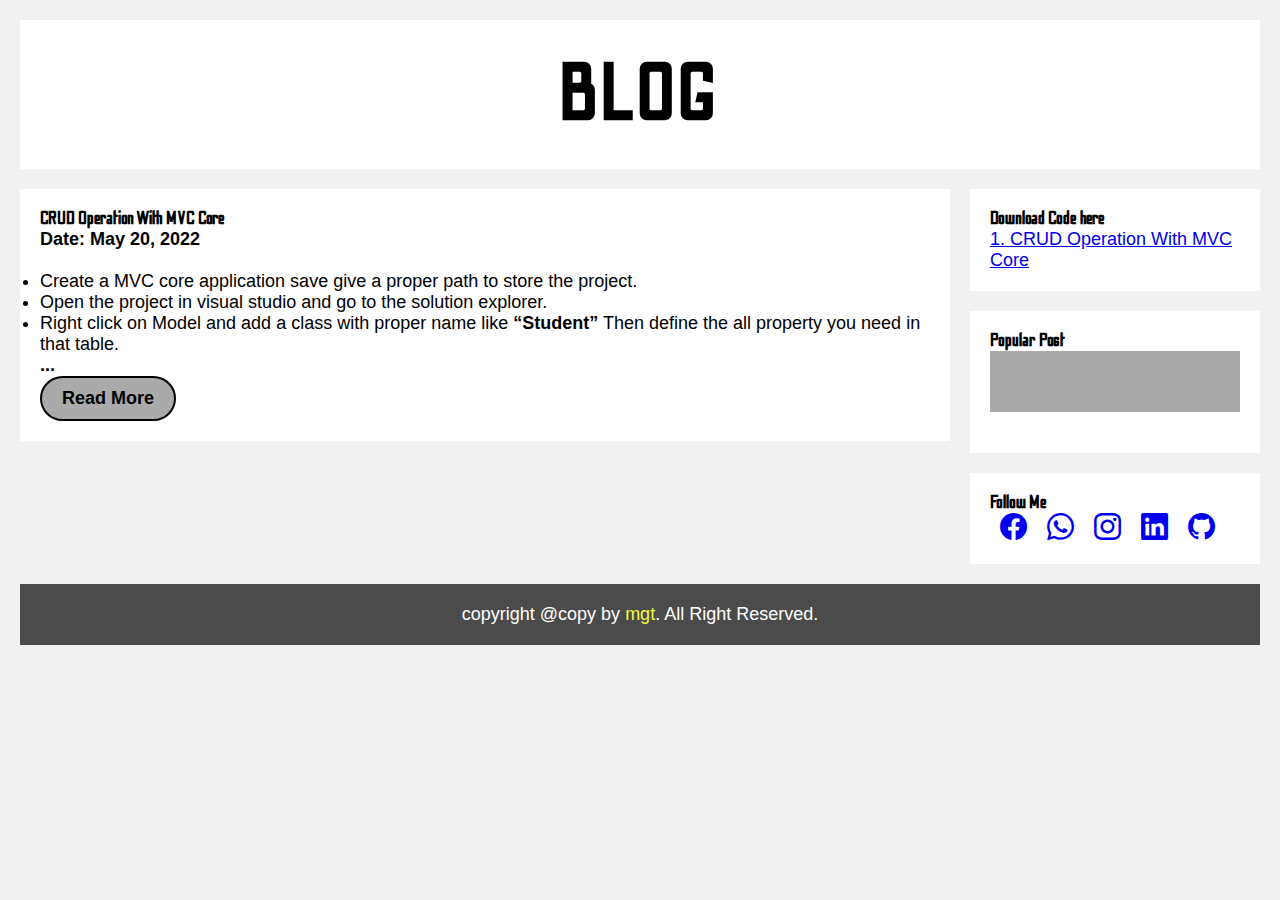
==== commit 479a5661: "commit" ====
--- a/All post/post-1/Crud.html
+++ b/All post/post-1/Crud.html
@@ -882,12 +882,11 @@
             <!-- rightcolumn -->
             <div class="rightcolumn">
                 <div class="card">
-                    <h2>About Me</h2>
-                    <div class="about-me" style="height:auto;">
-                        <img src="https://avatars.githubusercontent.com/u/97939228?v=4"
-                            class="img-fluid mx-auto d-block" alt="">
+                    <h3>Download Code here</h3>
+                    <div class="tag">
+                        <a href="https://github.com/Mgt789/Student_CRUD" target="_blank">
+                            1. CRUD Operation With MVC Core</a>
                     </div>
-                    <p>I am chandan Meher. I am a Junior FullStack Developer. I loved to write code.</p>
                 </div>
                 <div class="card">
                     <h3>Popular Post</h3>
